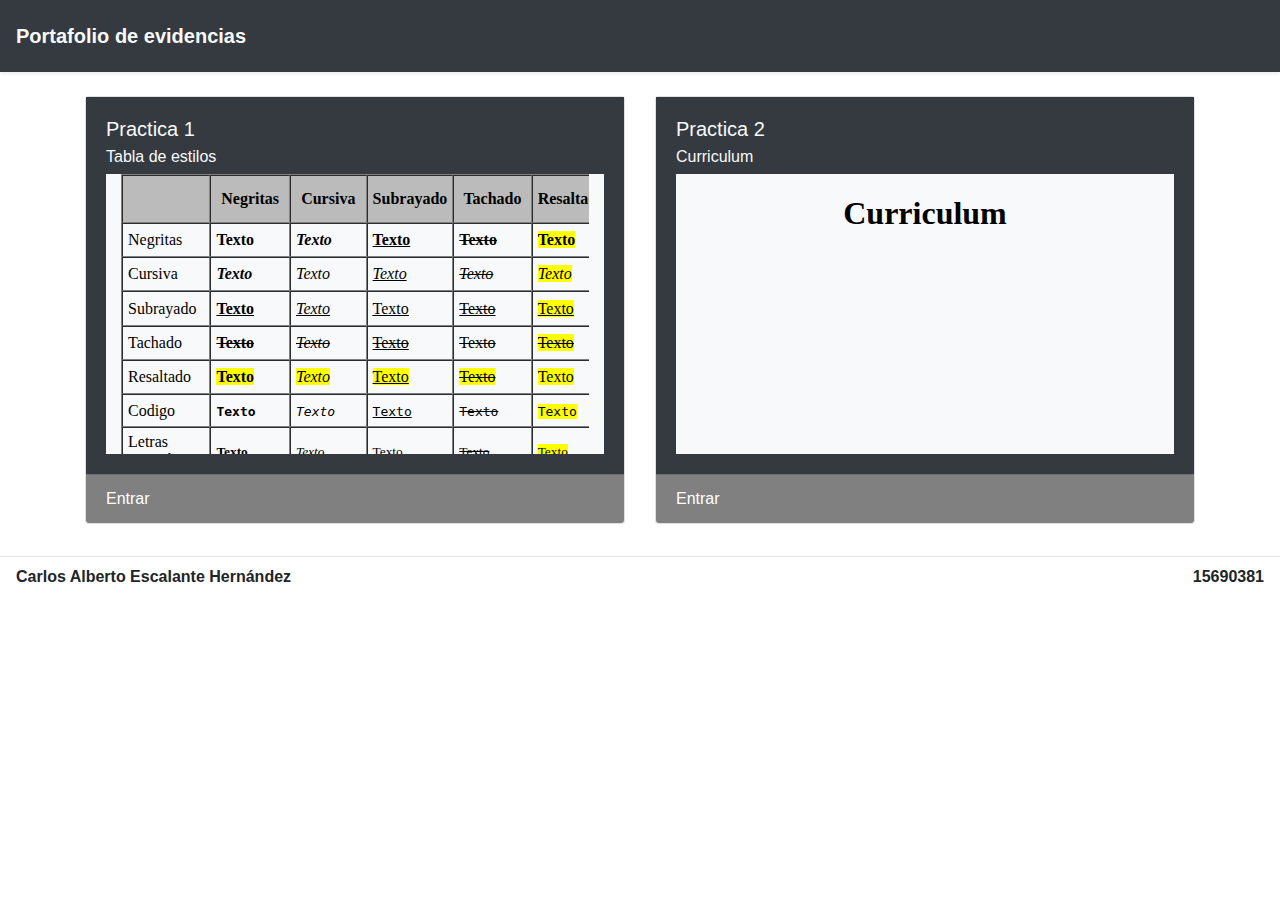
==== index.html @ a288f96c "Update index.html" ====
<!DOCTYPE html>
<html lang="en">
<head>
    <meta charset="UTF-8">
    <meta name="viewport" content="width=device-width, initial-scale=1.0">
    <meta http-equiv="X-UA-Compatible" content="ie=edge">
    <title>Portafolio de evidencias</title>
    <link rel="stylesheet" href="https://stackpath.bootstrapcdn.com/bootstrap/4.3.1/css/bootstrap.min.css" integrity="sha384-ggOyR0iXCbMQv3Xipma34MD+dH/1fQ784/j6cY/iJTQUOhcWr7x9JvoRxT2MZw1T" crossorigin="anonymous">
    <link rel="stylesheet" href="styles.css">
<style>
</style>
</head>
<body>
    <nav class="navbar sticky-top navbar-light bg-dark shadow-sm p-3">
        <a class="navbar-brand text-light" href="#"><b>Portafolio de evidencias</b></a>
    </nav>

    <div class="container">
        <div class="row">
            <div class="col-md-6 mx-auto">
                <div class="card col-md-12 mx-auto mt-4 mb-3 px-0">
                    <div class="card-body bg-dark text-light">
                        <h5 class="card-title" id="p1">Practica 1</h5>
                        <h6 class="card-subtitle mb-2 text-light">Tabla de estilos</h6>
                        <div class="embed-responsive embed-responsive-16by9">
                                <iframe class="col-lg-12 col-md-12 col-sm-12 bg-light" frameborder="1" scrolling="no" src="practica1.html#table" allowfullscreen></iframe>
                        </div>
                    </div>
                    <div class="card-footer sobre" onclick="location.href='practica1.html';">
                        <a class="card-link text-white">Entrar</a>
                    </div>
                </div>
            </div>     
            
            <div class="col-md-6 mx-auto">
                    <div class="card col-md-12 mx-auto mt-4 mb-3 px-0">
                        <div class="card-body bg-dark text-light">
                            <h5 class="card-title" id="p1">Practica 2</h5>
                            <h6 class="card-subtitle mb-2 text-light">Curriculum</h6>
                            <div class="embed-responsive embed-responsive-16by9">
                                    <iframe class="col-lg-12 col-md-12 col-sm-12 bg-light" frameborder="1" scrolling="no" src="practica2.html" allowfullscreen></iframe>
                            </div>
                        </div>
                        <div class="card-footer sobre" onclick="location.href='practica1.html';">
                            <a class="card-link text-white">Entrar</a>
                        </div>
                    </div>
                </div>               
        </div>
    </div>
    <script src="https://code.jquery.com/jquery-3.3.1.slim.min.js" integrity="sha384-q8i/X+965DzO0rT7abK41JStQIAqVgRVzpbzo5smXKp4YfRvH+8abtTE1Pi6jizo" crossorigin="anonymous"></script>
    <script src="https://cdnjs.cloudflare.com/ajax/libs/popper.js/1.14.7/umd/popper.min.js" integrity="sha384-UO2eT0CpHqdSJQ6hJty5KVphtPhzWj9WO1clHTMGa3JDZwrnQq4sF86dIHNDz0W1" crossorigin="anonymous"></script>
    <script src="https://stackpath.bootstrapcdn.com/bootstrap/4.3.1/js/bootstrap.min.js" integrity="sha384-JjSmVgyd0p3pXB1rRibZUAYoIIy6OrQ6VrjIEaFf/nJGzIxFDsf4x0xIM+B07jRM" crossorigin="anonymous"></script>
    <footer>
        <hr class="mb-2">   
        <p class="text-center ml-3" style="float: left;"><b>Carlos Alberto Escalante Hernández</b></p>
        <b class="mr-3" style="float: right;">15690381</b>
    </foter>
</body>
</html>
---- styles.css ----
.sobre:hover{
    background-color: #555;
}
.sobre{
    background-color: gray;
}
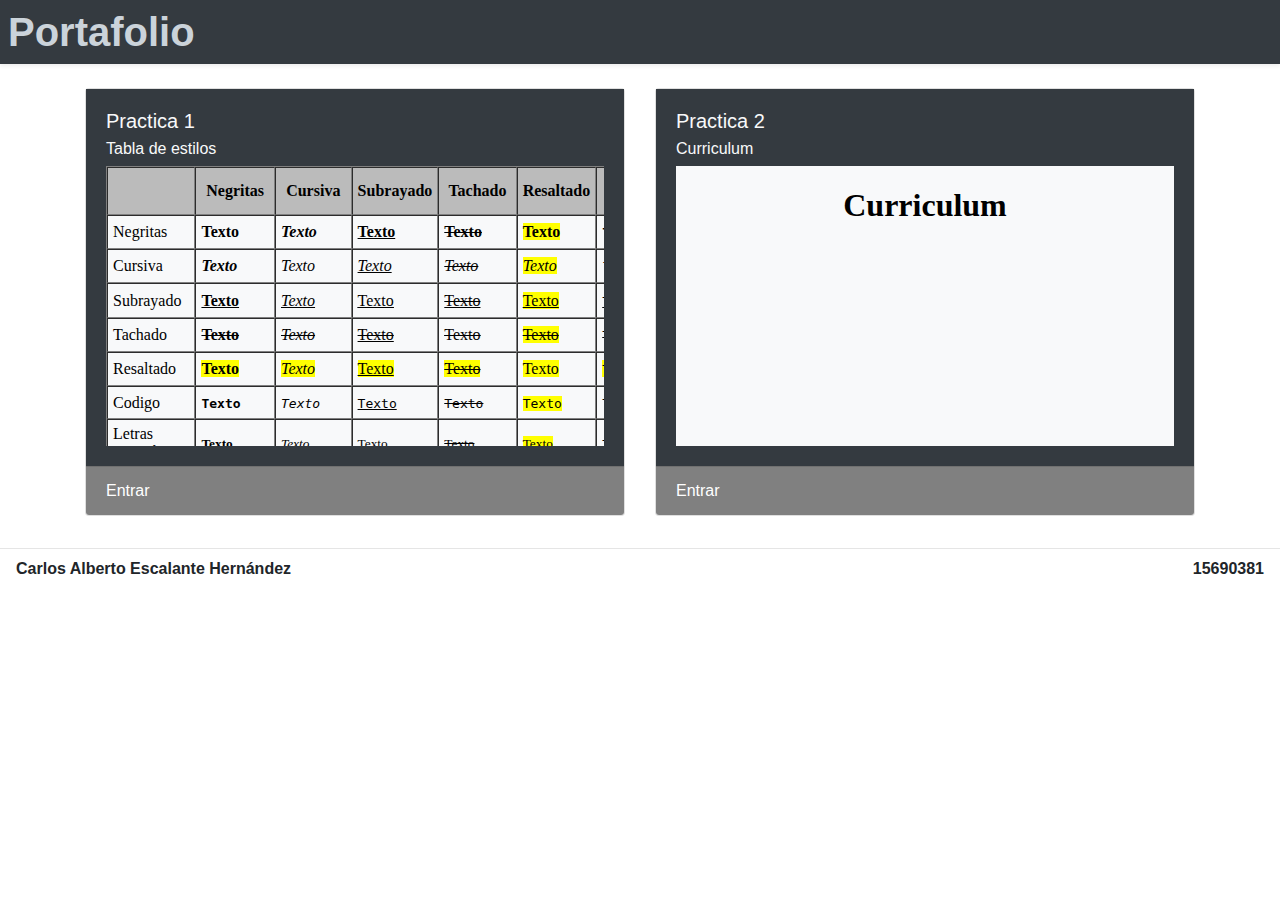
==== commit 634d1e29: "Update index.html" ====
--- a/index.html
+++ b/index.html
@@ -11,8 +11,8 @@
 </style>
 </head>
 <body>
-    <nav class="navbar sticky-top navbar-light bg-dark shadow-sm p-3">
-        <a class="navbar-brand text-light" href="#"><b>Portafolio de evidencias</b></a>
+    <nav class="navbar sticky-top navbar-light bg-dark shadow-sm p-0">
+        <a class="navbar-brand text-light p-0 text-lg pt-2 pl-2" href="#"><h1><b>Portafolio</b></h1></a>
     </nav>
 
     <div class="container">
@@ -23,7 +23,7 @@
                         <h5 class="card-title" id="p1">Practica 1</h5>
                         <h6 class="card-subtitle mb-2 text-light">Tabla de estilos</h6>
                         <div class="embed-responsive embed-responsive-16by9">
-                                <iframe class="col-lg-12 col-md-12 col-sm-12 bg-light" frameborder="1" scrolling="no" src="practica1.html#table" allowfullscreen></iframe>
+                                <iframe class="col-lg-12 col-md-12 col-sm-12 bg-light p-0" frameborder="1" scrolling="no" src="practica1.html#table" allowfullscreen></iframe>
                         </div>
                     </div>
                     <div class="card-footer sobre" onclick="location.href='practica1.html';">
@@ -38,10 +38,10 @@
                             <h5 class="card-title" id="p1">Practica 2</h5>
                             <h6 class="card-subtitle mb-2 text-light">Curriculum</h6>
                             <div class="embed-responsive embed-responsive-16by9">
-                                    <iframe class="col-lg-12 col-md-12 col-sm-12 bg-light" frameborder="1" scrolling="no" src="practica2.html" allowfullscreen></iframe>
+                                    <iframe class="col-lg-12 col-md-12 col-sm-12 bg-light p-0" frameborder="1" scrolling="no" src="practica2.html" allowfullscreen></iframe>
                             </div>
                         </div>
-                        <div class="card-footer sobre" onclick="location.href='practica1.html';">
+                        <div class="card-footer sobre" onclick="location.href='practica2.html';">
                             <a class="card-link text-white">Entrar</a>
                         </div>
                     </div>
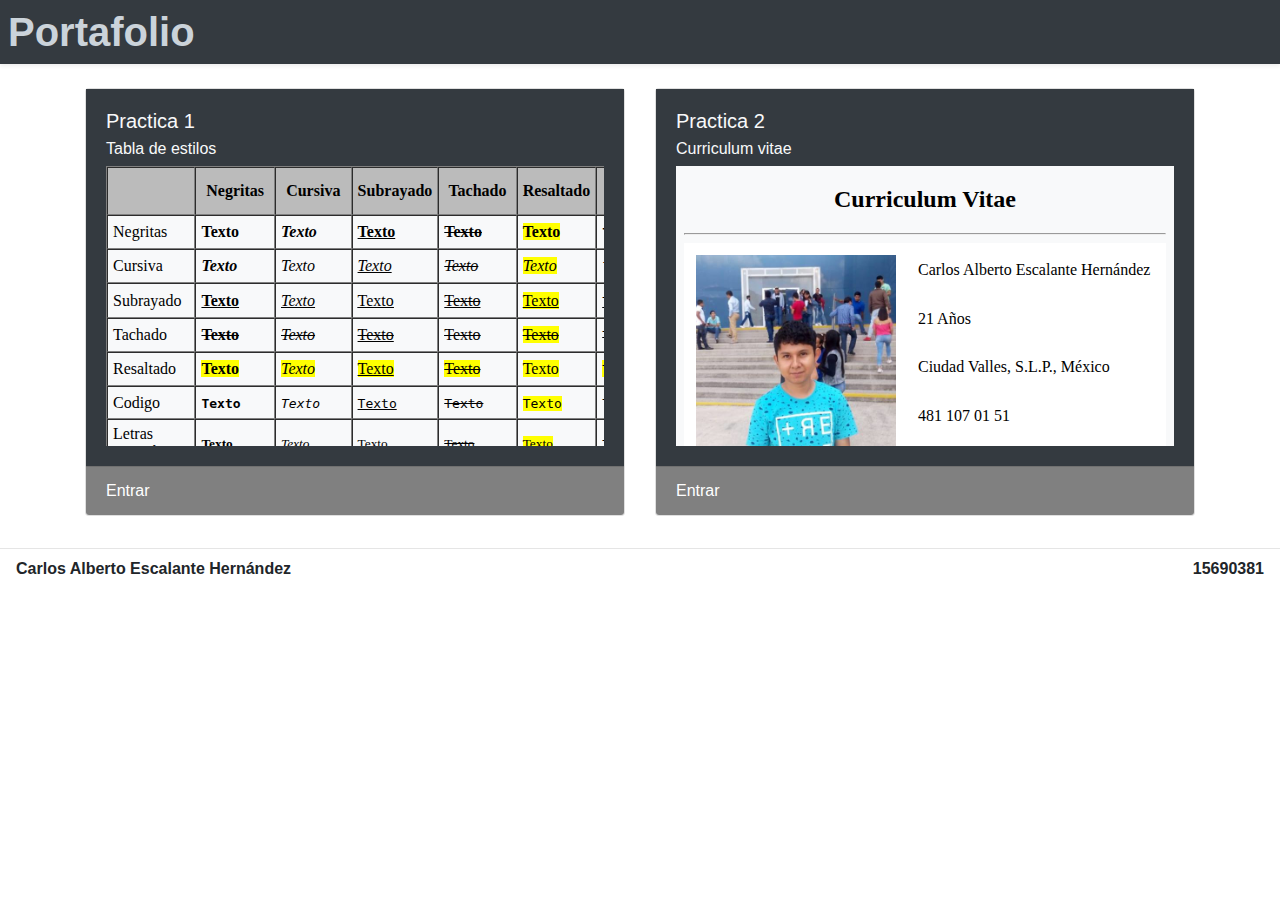
==== commit 7eee9e2a: "Update index.html" ====
--- a/index.html
+++ b/index.html
@@ -36,7 +36,7 @@
                     <div class="card col-md-12 mx-auto mt-4 mb-3 px-0">
                         <div class="card-body bg-dark text-light">
                             <h5 class="card-title" id="p1">Practica 2</h5>
-                            <h6 class="card-subtitle mb-2 text-light">Curriculum</h6>
+                            <h6 class="card-subtitle mb-2 text-light">Curriculum vitae</h6>
                             <div class="embed-responsive embed-responsive-16by9">
                                     <iframe class="col-lg-12 col-md-12 col-sm-12 bg-light p-0" frameborder="1" scrolling="no" src="practica2.html" allowfullscreen></iframe>
                             </div>
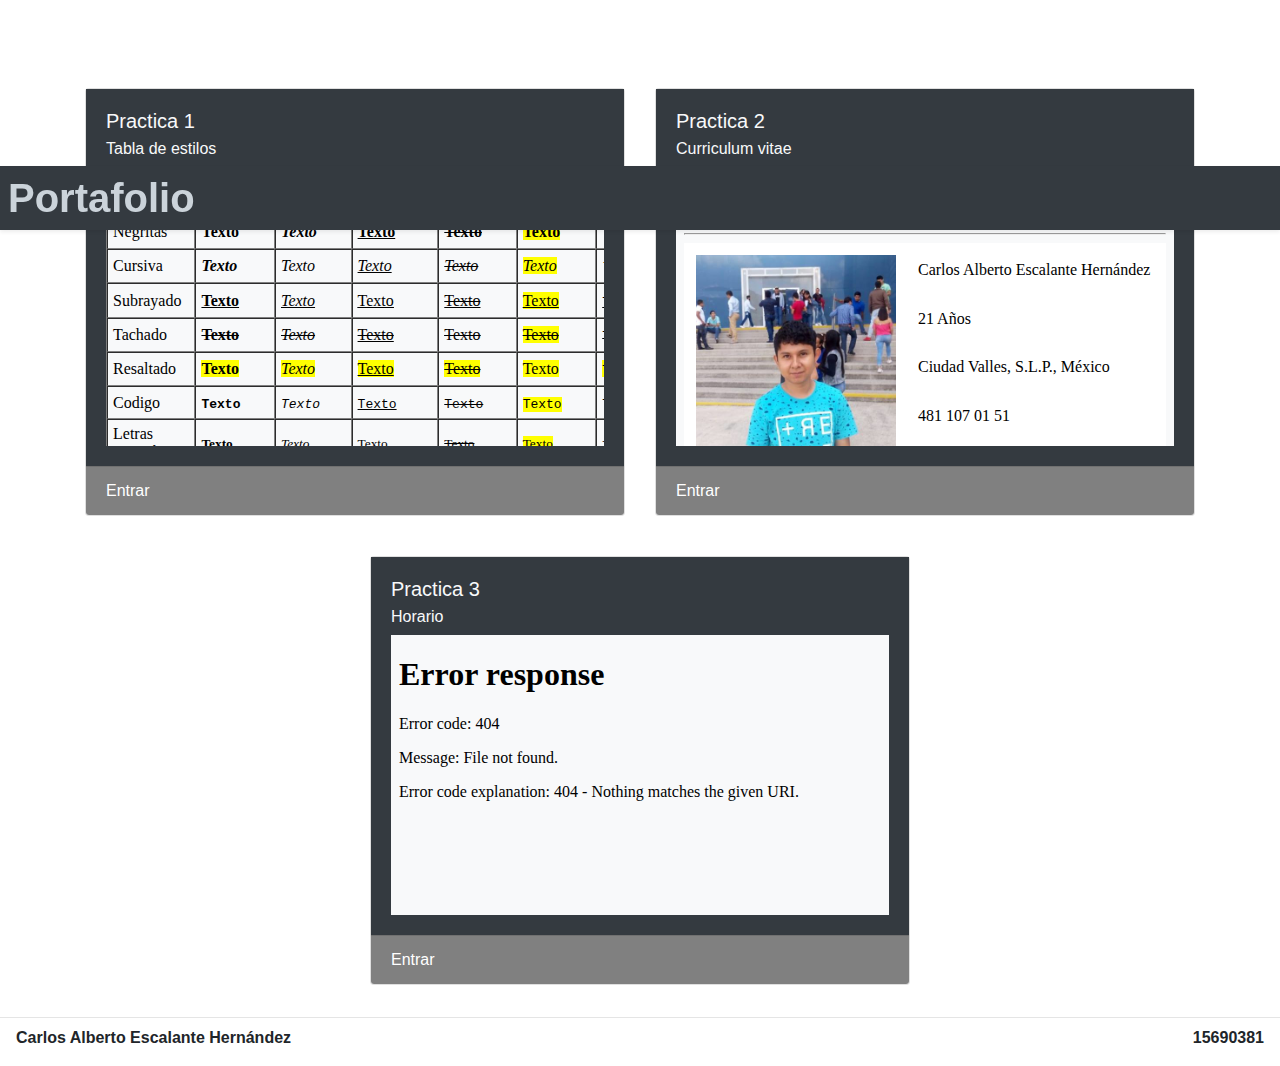
==== commit 6eea69ab: "Update index.html" ====
--- a/index.html
+++ b/index.html
@@ -45,7 +45,22 @@
                             <a class="card-link text-white">Entrar</a>
                         </div>
                     </div>
-                </div>               
+                </div>   
+                
+                <div class="col-md-6 mx-auto">
+                        <div class="card col-md-12 mx-auto mt-4 mb-3 px-0">
+                            <div class="card-body bg-dark text-light">
+                                <h5 class="card-title" id="p1">Practica 3</h5>
+                                <h6 class="card-subtitle mb-2 text-light">Horario</h6>
+                                <div class="embed-responsive embed-responsive-16by9">
+                                        <iframe class="col-lg-12 col-md-12 col-sm-12 bg-light p-0" frameborder="1" scrolling="no" src="practica3.html#table" allowfullscreen></iframe>
+                                </div>
+                            </div>
+                            <div class="card-footer sobre" onclick="location.href='practica3.html';">
+                                <a class="card-link text-white">Entrar</a>
+                            </div>
+                        </div>
+                    </div>  
         </div>
     </div>
     <script src="https://code.jquery.com/jquery-3.3.1.slim.min.js" integrity="sha384-q8i/X+965DzO0rT7abK41JStQIAqVgRVzpbzo5smXKp4YfRvH+8abtTE1Pi6jizo" crossorigin="anonymous"></script>
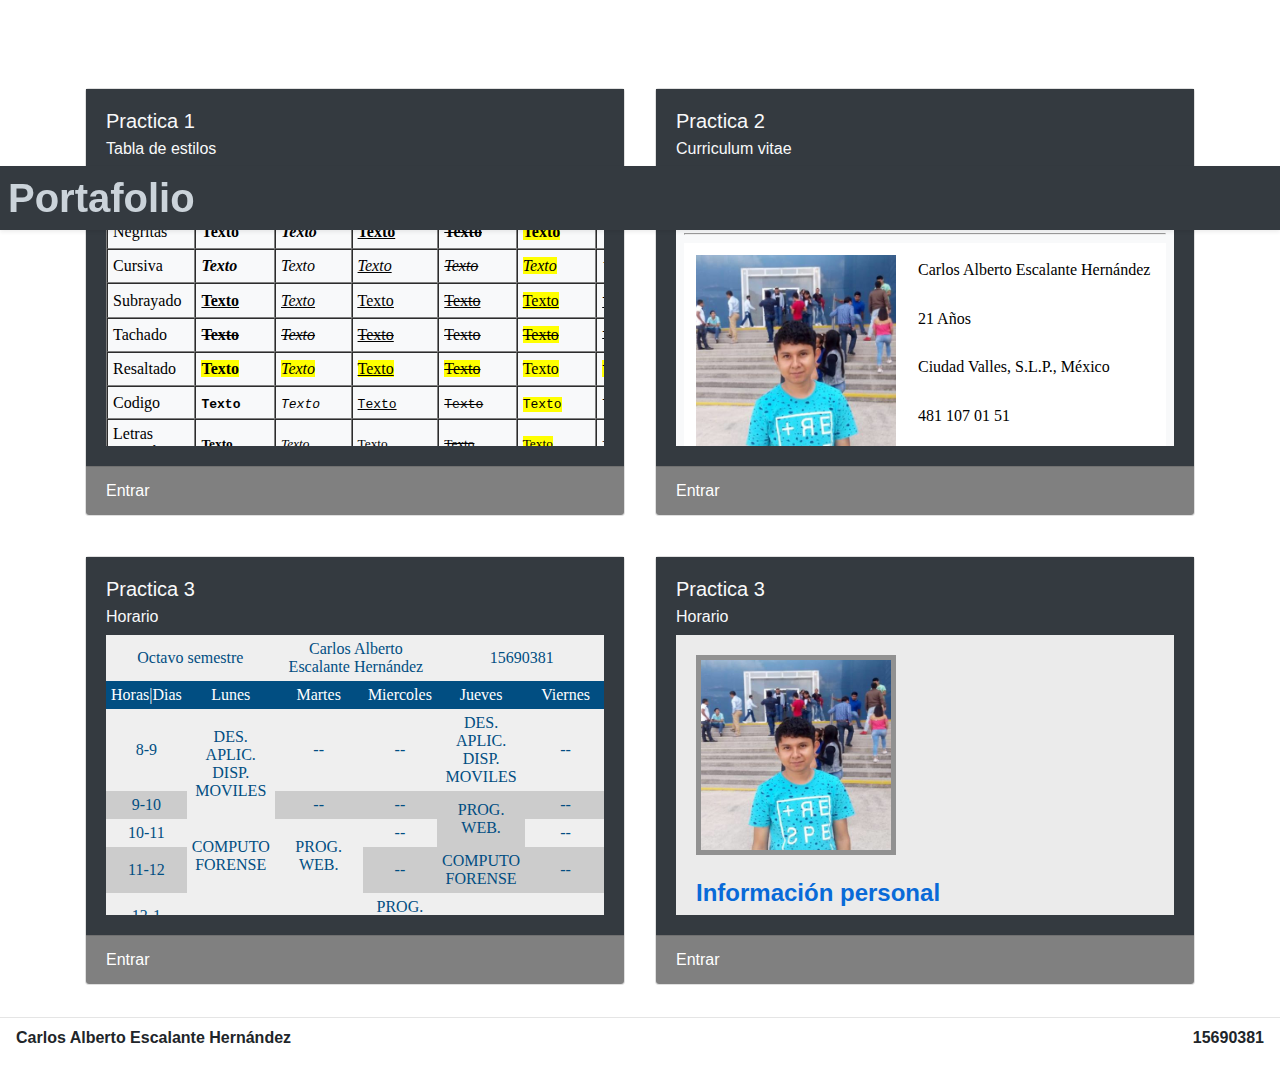
==== commit 0c99c9ed: "Update index.html" ====
--- a/index.html
+++ b/index.html
@@ -61,6 +61,20 @@
                             </div>
                         </div>
                     </div>  
+                    <div class="col-md-6 mx-auto">
+                            <div class="card col-md-12 mx-auto mt-4 mb-3 px-0">
+                                <div class="card-body bg-dark text-light">
+                                    <h5 class="card-title" id="p1">Practica 3</h5>
+                                    <h6 class="card-subtitle mb-2 text-light">Horario</h6>
+                                    <div class="embed-responsive embed-responsive-16by9">
+                                            <iframe class="col-lg-12 col-md-12 col-sm-12 bg-light p-0" frameborder="1" scrolling="no" src="curriculum/index.html" allowfullscreen></iframe>
+                                    </div>
+                                </div>
+                                <div class="card-footer sobre" onclick="location.href='curriculum/index.html';">
+                                    <a class="card-link text-white">Entrar</a>
+                                </div>
+                            </div>
+                        </div> 
         </div>
     </div>
     <script src="https://code.jquery.com/jquery-3.3.1.slim.min.js" integrity="sha384-q8i/X+965DzO0rT7abK41JStQIAqVgRVzpbzo5smXKp4YfRvH+8abtTE1Pi6jizo" crossorigin="anonymous"></script>
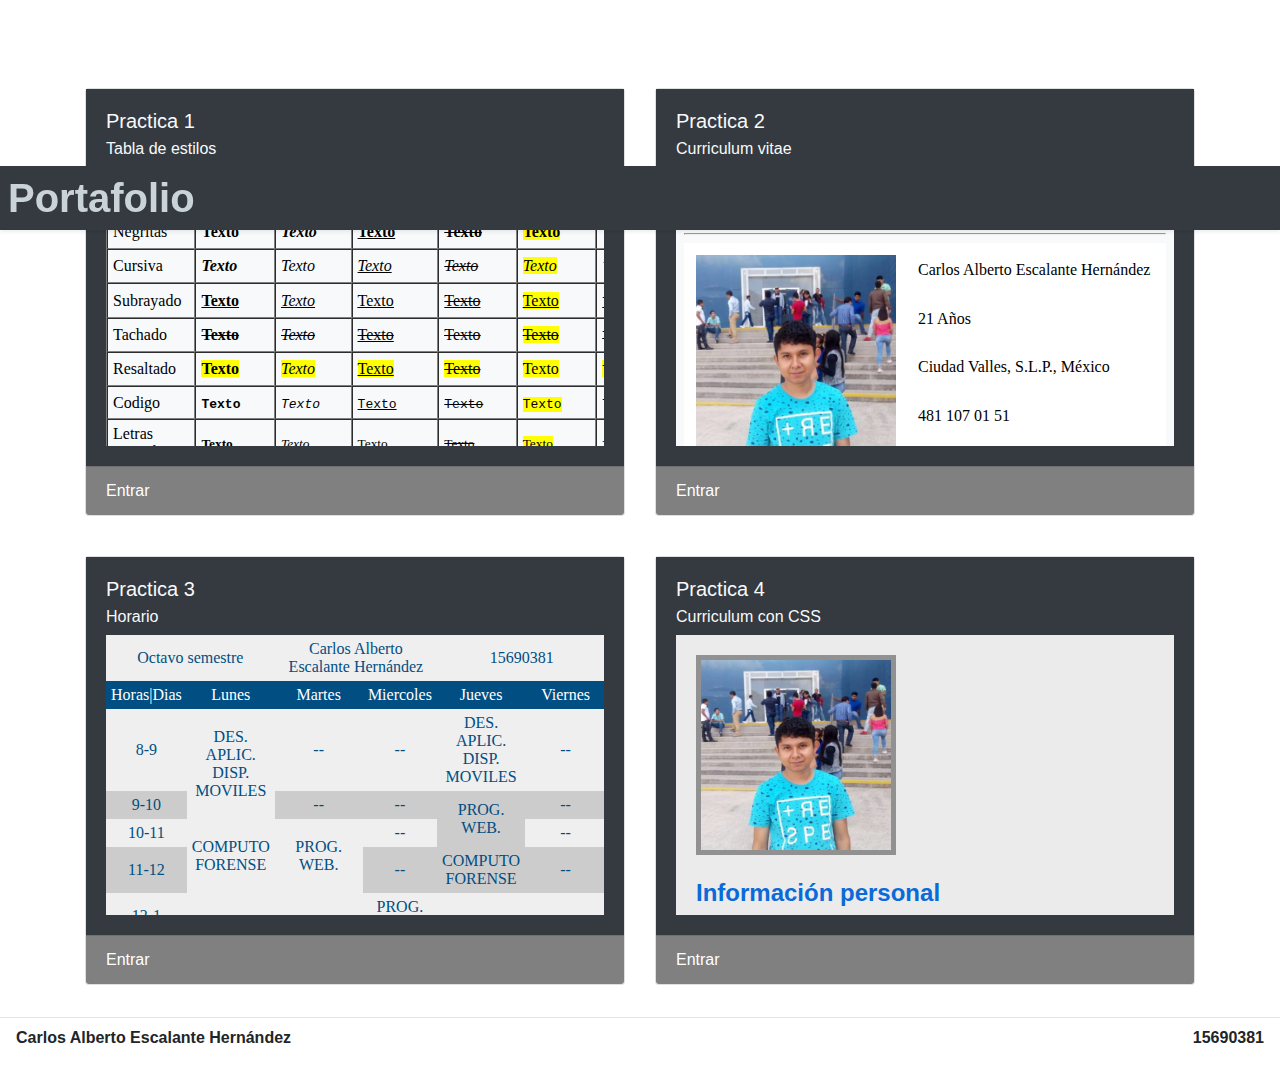
==== commit 9ddfbc20: "Update index.html" ====
--- a/index.html
+++ b/index.html
@@ -64,8 +64,8 @@
                     <div class="col-md-6 mx-auto">
                             <div class="card col-md-12 mx-auto mt-4 mb-3 px-0">
                                 <div class="card-body bg-dark text-light">
-                                    <h5 class="card-title" id="p1">Practica 3</h5>
-                                    <h6 class="card-subtitle mb-2 text-light">Horario</h6>
+                                    <h5 class="card-title" id="p1">Practica 4</h5>
+                                    <h6 class="card-subtitle mb-2 text-light">Curriculum con CSS</h6>
                                     <div class="embed-responsive embed-responsive-16by9">
                                             <iframe class="col-lg-12 col-md-12 col-sm-12 bg-light p-0" frameborder="1" scrolling="no" src="curriculum/index.html" allowfullscreen></iframe>
                                     </div>
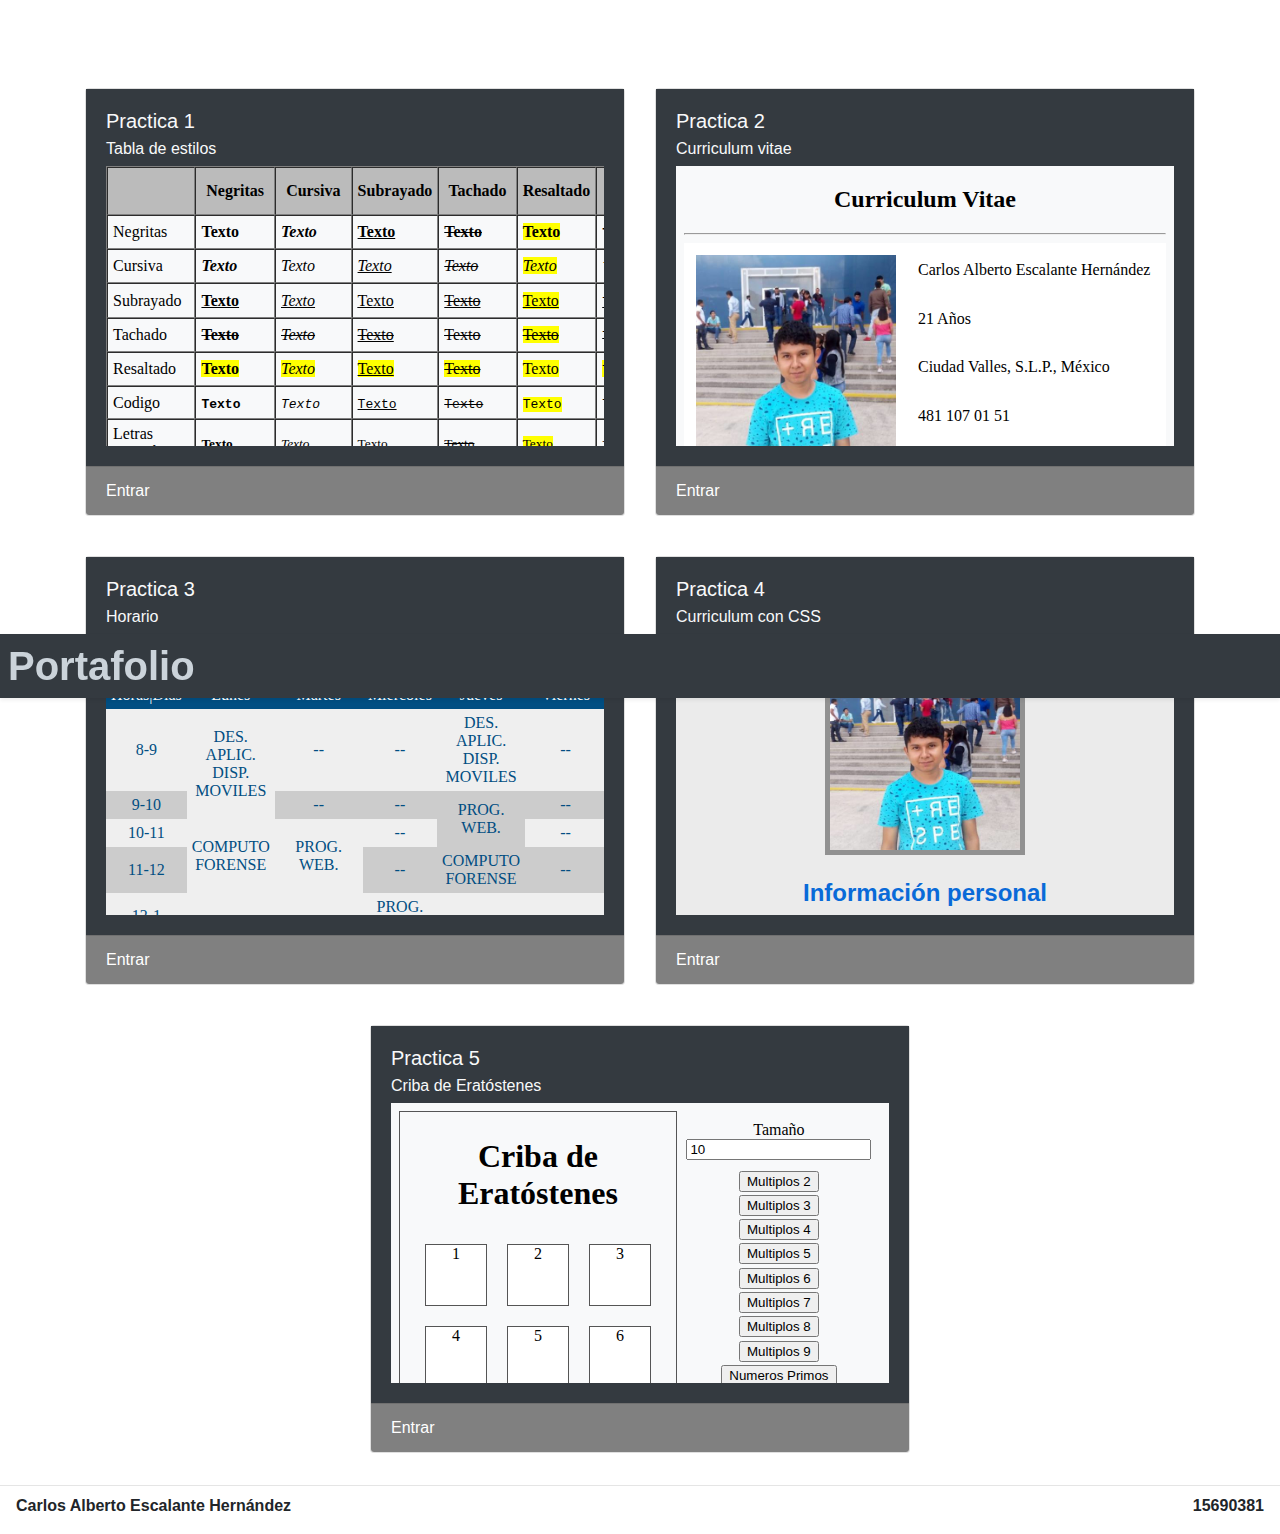
==== commit 8d666052: "Update index.html" ====
--- a/index.html
+++ b/index.html
@@ -75,6 +75,20 @@
                                 </div>
                             </div>
                         </div> 
+                        <div class="col-md-6 mx-auto">
+                            <div class="card col-md-12 mx-auto mt-4 mb-3 px-0">
+                                <div class="card-body bg-dark text-light">
+                                    <h5 class="card-title" id="p1">Practica 5</h5>
+                                    <h6 class="card-subtitle mb-2 text-light">Criba de Eratóstenes</h6>
+                                    <div class="embed-responsive embed-responsive-16by9">
+                                            <iframe class="col-lg-12 col-md-12 col-sm-12 bg-light p-0" frameborder="1" scrolling="no" src="numeros/index.html" allowfullscreen></iframe>
+                                    </div>
+                                </div>
+                                <div class="card-footer sobre" onclick="location.href='numeros/index.html';">
+                                    <a class="card-link text-white">Entrar</a>
+                                </div>
+                            </div>
+                        </div> 
         </div>
     </div>
     <script src="https://code.jquery.com/jquery-3.3.1.slim.min.js" integrity="sha384-q8i/X+965DzO0rT7abK41JStQIAqVgRVzpbzo5smXKp4YfRvH+8abtTE1Pi6jizo" crossorigin="anonymous"></script>
